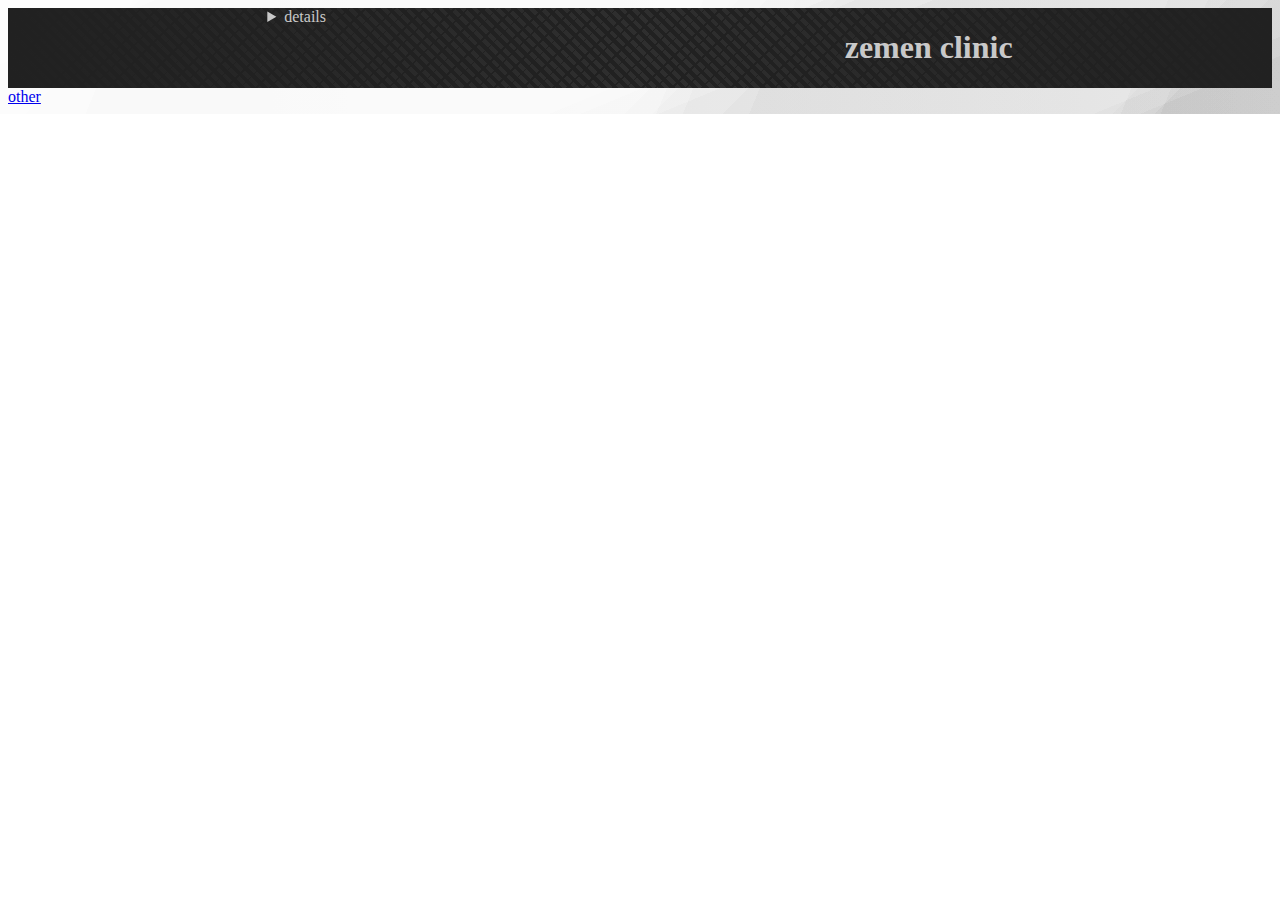
==== index.html @ 0b7f8212 "Add files via upload" ====
<!DOCTYPE html>
<html lang="en">
<head>
  <meta charset="UTF-8">
  <meta name="viewport" content="width=device-width, initial-scale=1.0">
  <link rel="stylesheet" href="style.css">
  <title>Document</title>
</head>
<body>
  <div class="div">
    <details>
      <summary>details</summary>
      <li><a href="#home">home</a></li>
      <li><a href="#about">about</a></li>
    </details>
    <h1>zemen clinic</h1>
  </div>
<div><a href="other.html">other</a></div>
  
</body>
</html>
---- style.css ----
body{
  background-image: linear-gradient(112.5deg, rgb(214, 214, 214) 0%, rgb(214, 214, 214) 10%,rgb(195, 195, 195) 10%, rgb(195, 195, 195) 53%,rgb(176, 176, 176) 53%, rgb(176, 176, 176) 55%,rgb(157, 157, 157) 55%, rgb(157, 157, 157) 60%,rgb(137, 137, 137) 60%, rgb(137, 137, 137) 88%,rgb(118, 118, 118) 88%, rgb(118, 118, 118) 91%,rgb(99, 99, 99) 91%, rgb(99, 99, 99) 100%),linear-gradient(157.5deg, rgb(214, 214, 214) 0%, rgb(214, 214, 214) 10%,rgb(195, 195, 195) 10%, rgb(195, 195, 195) 53%,rgb(176, 176, 176) 53%, rgb(176, 176, 176) 55%,rgb(157, 157, 157) 55%, rgb(157, 157, 157) 60%,rgb(137, 137, 137) 60%, rgb(137, 137, 137) 88%,rgb(118, 118, 118) 88%, rgb(118, 118, 118) 91%,rgb(99, 99, 99) 91%, rgb(99, 99, 99) 100%),linear-gradient(135deg, rgb(214, 214, 214) 0%, rgb(214, 214, 214) 10%,rgb(195, 195, 195) 10%, rgb(195, 195, 195) 53%,rgb(176, 176, 176) 53%, rgb(176, 176, 176) 55%,rgb(157, 157, 157) 55%, rgb(157, 157, 157) 60%,rgb(137, 137, 137) 60%, rgb(137, 137, 137) 88%,rgb(118, 118, 118) 88%, rgb(118, 118, 118) 91%,rgb(99, 99, 99) 91%, rgb(99, 99, 99) 100%),linear-gradient(90deg, rgb(195, 195, 195),rgb(228, 228, 228)); background-blend-mode:overlay,overlay,overlay,normal;
  background-repeat: no-repeat;

}
.div{
  justify-content: space-around;
  display: flex;
  
  background-image: radial-gradient(circle at center center, transparent,rgb(33,33,33)),repeating-linear-gradient(135deg, rgb(33,33,33) 0px, rgb(33,33,33) 2px,transparent 2px, transparent 10px,rgb(33,33,33) 10px, rgb(33,33,33) 11px,transparent 11px, transparent 21px),repeating-linear-gradient(45deg, rgb(47,47,47) 0px, rgb(47,47,47) 4px,transparent 4px, transparent 8px),linear-gradient(90deg, rgb(33,33,33),rgb(33,33,33));
  color: rgb(201, 201, 201);

}
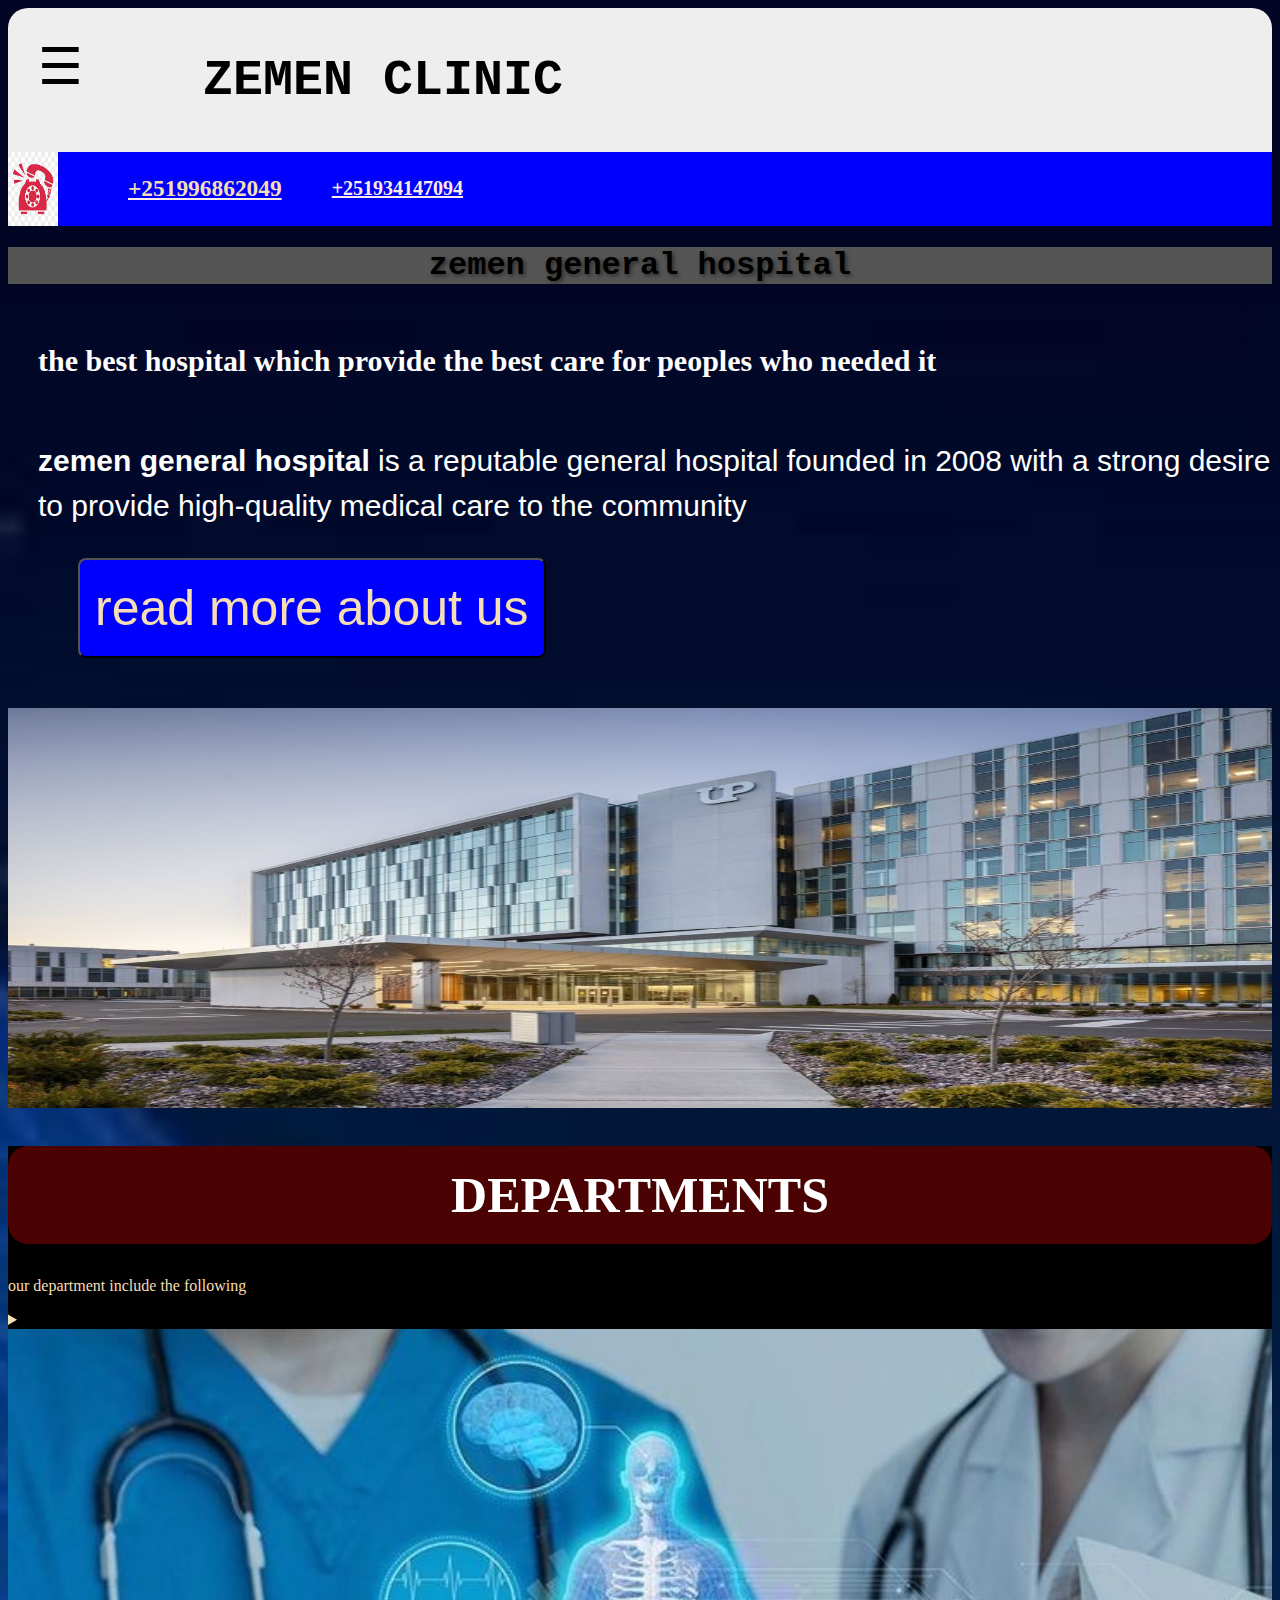
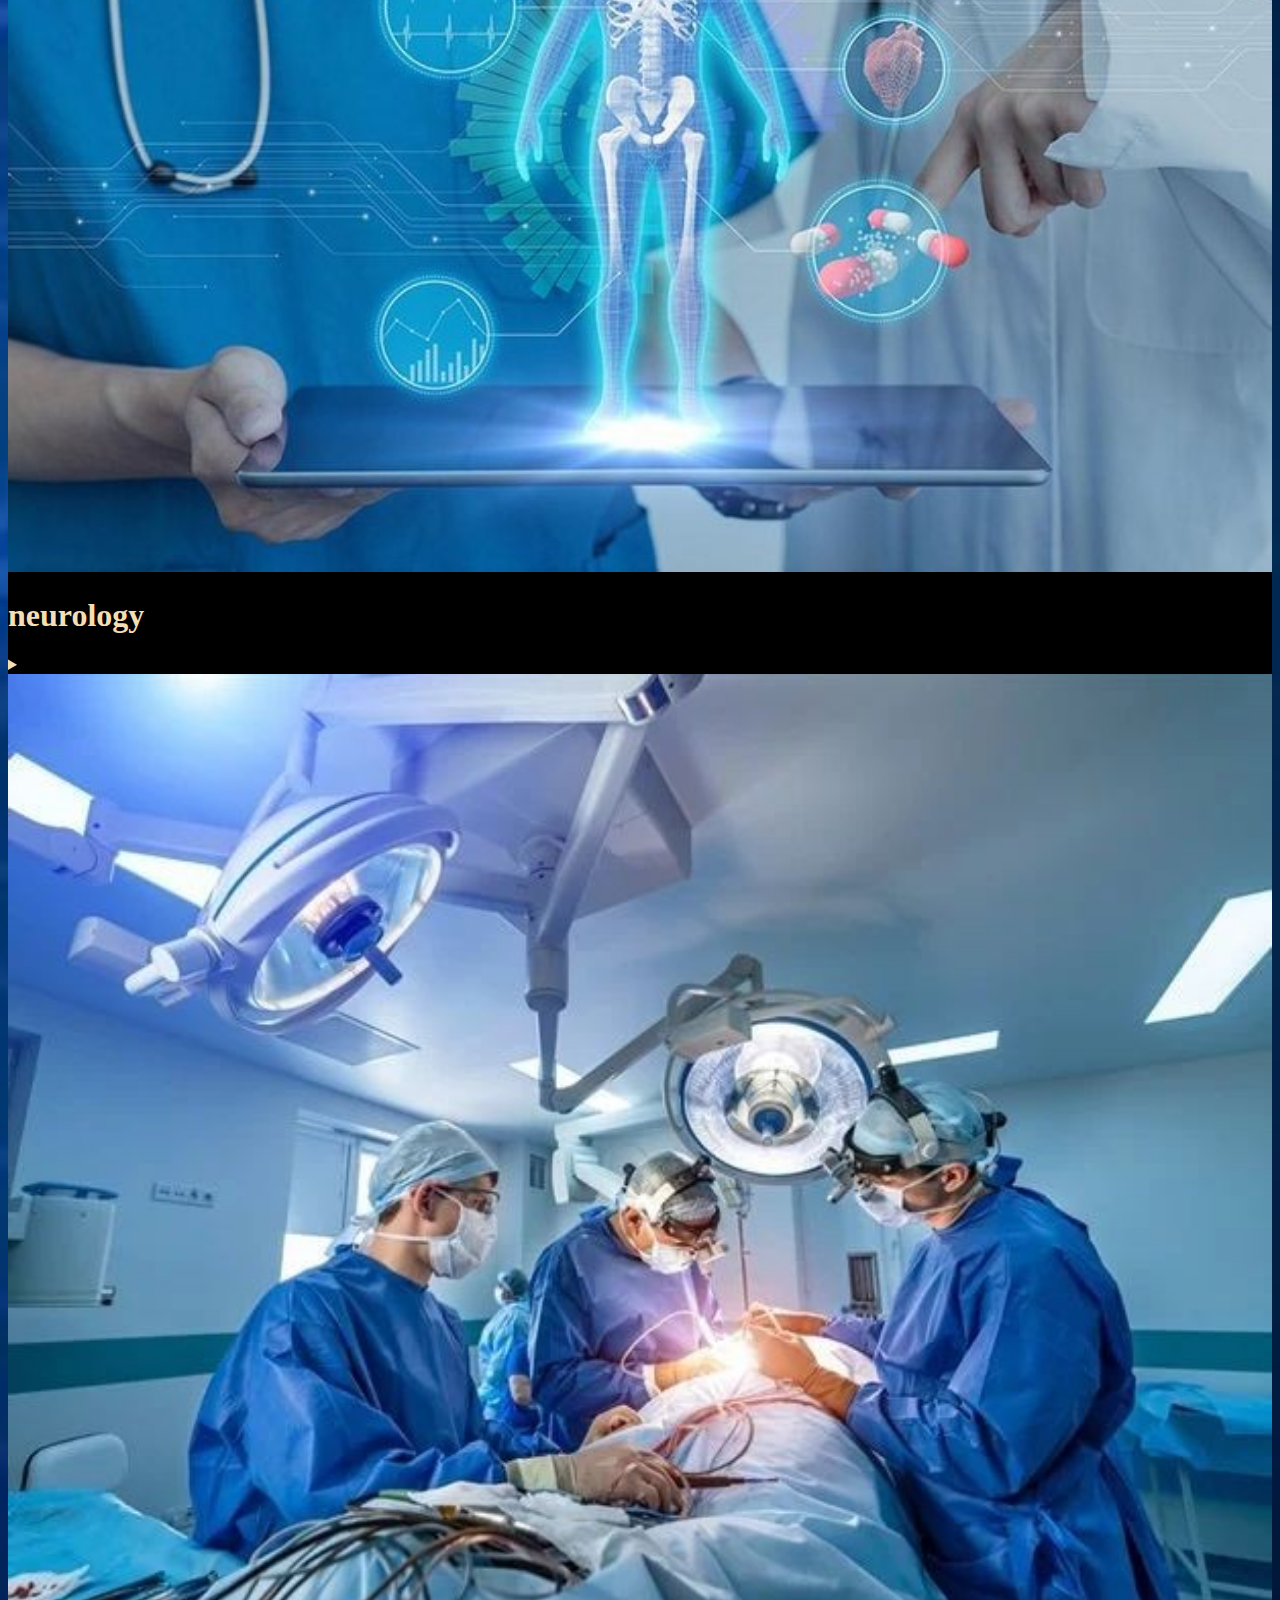
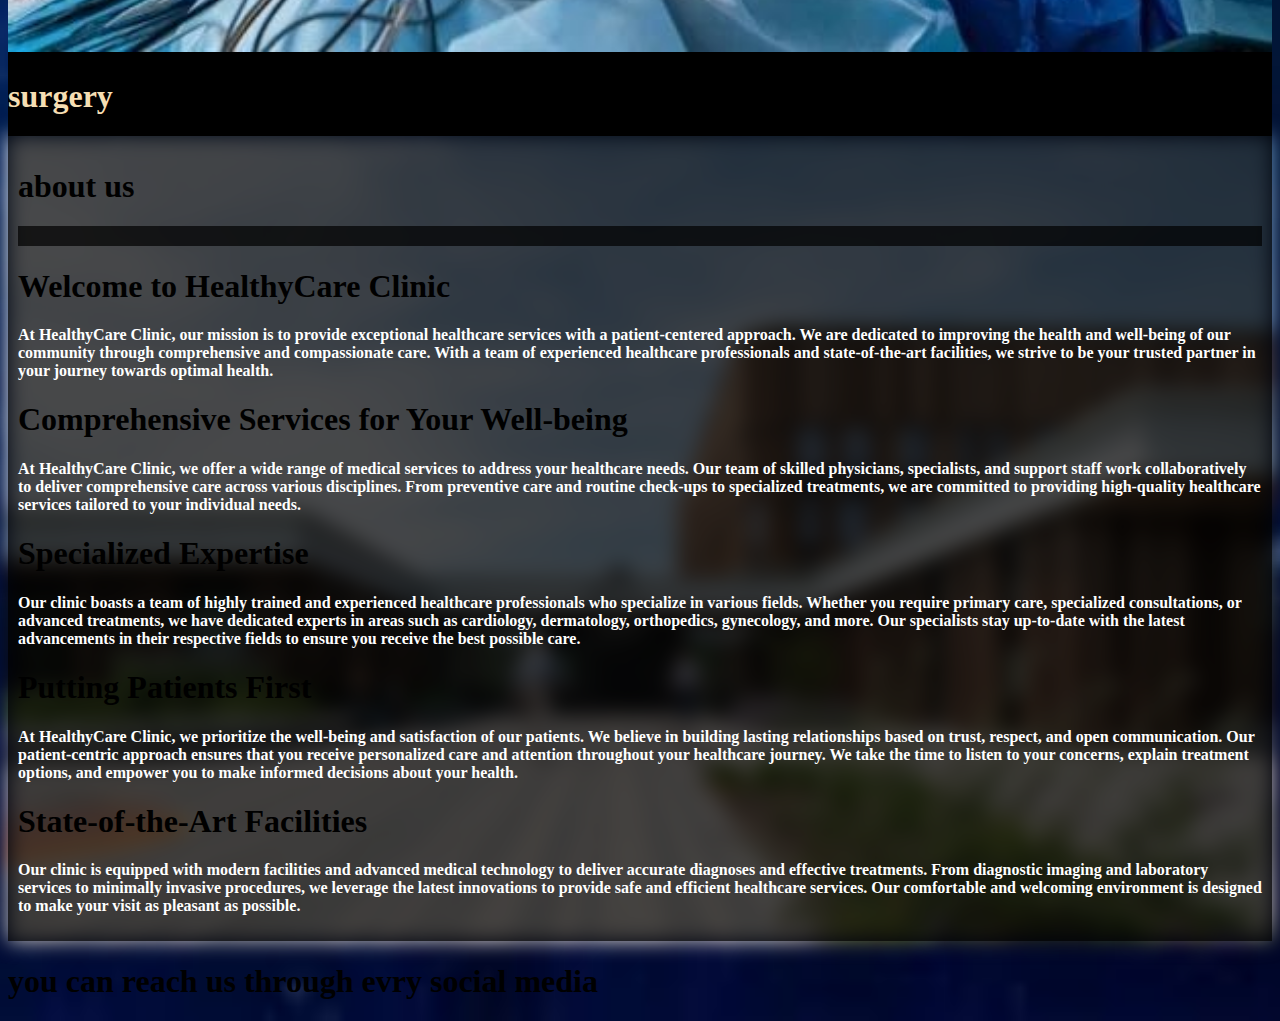
==== commit 6a0234ed: "Add files via upload" ====
--- a/index.html
+++ b/index.html
@@ -1,21 +1,107 @@
 <!DOCTYPE html>
-<html lang="en">
+<html>
 <head>
-  <meta charset="UTF-8">
-  <meta name="viewport" content="width=device-width, initial-scale=1.0">
-  <link rel="stylesheet" href="style.css">
-  <title>Document</title>
+  <title>Side Navigation Bar</title>
+  <link rel="stylesheet" type="text/css" href="side.css">
 </head>
 <body>
-  <div class="div">
-    <details>
-      <summary>details</summary>
-      <li><a href="#home">home</a></li>
-      <li><a href="#about">about</a></li>
-    </details>
-    <h1>zemen clinic</h1>
+  <div class="navbar">
+    <span class="open-btn" onclick="openNav()">&#9776; </span>
+    <span class="navspan2"><h1>ZEMEN CLINIC</h1></span>
   </div>
-<div><a href="other.html">other</a></div>
   
+  <div id="mySidebar" class="sidebar">
+    <a href="#home">Home</a>
+    <a href="#service">Services</a>
+    <a href="#about">About</a>
+    <a href="#contact">Contact</a>
+    <a href="javascript:void(0)" class="close-btn" onclick="closeNav()">&times;</a>
+  </div>
+  
+  <div class="content">
+    <!-- Main content of your website goes here -->
+    <img src="images.jpg" alt="" srcset="" width="50PX">
+    <div class="phondiv"><a href="tel:+251996862049" class="phone"><h3>+251996862049 </h3></a><a href="tel:+251934147094" class="phone"> +251934147094</a></div>
+  </div>
+<div class="the3">
+  <h1>zemen general hospital</h1>
+    <h3>the best hospital which provide the best care for peoples who needed it</h3>
+  
+  <p><b>zemen general hospital</b> is a reputable general hospital founded in 2008 with a strong desire to provide high-quality medical care to the community</p>
+  <button class="button1"><a href="#about">read more about us</a></button>
+  <img src="side.jpg" alt="" >
+</div>
+<div class="service" id="service">
+  <h1 class="h1">DEPARTMENTS</h1>
+  <p>our department include the following</p>
+  <details class="detail1">
+    <summary class="imagesum1"><img src="nurology3.jpg" alt=""><h1>neurology</h1></summary>
+    <p>Neurology is a branch of medicine that focuses on the study, diagnosis, and treatment of disorders and diseases related to the nervous system. The nervous system is a complex network of nerves, neurons, and specialized cells that transmit and process information throughout the body.
+
+      Neurologists are medical doctors who specialize in neurology. They are trained to diagnose and treat a wide range of neurological conditions, including but not limited to:
+      
+      1. Brain disorders: Such as stroke, epilepsy, brain tumors, traumatic brain injuries, and neurodegenerative disorders like Alzheimer's disease and Parkinson's disease.
+      
+      2. Spinal cord disorders: Such as spinal cord injuries, spinal cord tumors, and spinal cord compression.
+      
+      3. Peripheral nervous system disorders: Such as peripheral neuropathy, carpal tunnel syndrome, and nerve injuries.
+      
+      4. Neuromuscular disorders: Such as muscular dystrophy, myasthenia gravis, and amyotrophic lateral sclerosis (ALS).
+      
+      Neurologists use various diagnostic techniques to evaluate and diagnose neurological conditions, including physical examinations, medical history review, neurological tests, imaging studies (such as MRI and CT scans), and electrodiagnostic tests (such as electromyography and electroencephalography).
+      
+      Treatment approaches in neurology may involve medication management, physical therapy, occupational therapy, lifestyle modifications, and in some cases, neurosurgery. Neurologists work closely with other healthcare professionals, such as neurosurgeons, physiatrists, and neuropsychologists, to provide comprehensive care for patients with neurological conditions.
+      
+      It's important to note that neurology is a vast and rapidly evolving field, and ongoing research and advancements contribute to our understanding and treatment of neurological disorders.</p>
+  </details>
+  <details class="detail2">
+    <summary class="imagesum2"><img src="nurology4.jpg" alt=""><h1>surgery</h1></summary>
+    <p>Surgery is a medical specialty that involves using operative techniques to treat diseases, injuries, and conditions through manual or instrumental procedures. Surgeons are medical doctors who have undergone specialized training in surgical techniques and procedures.
+
+      The primary goal of surgery is to physically intervene in the body to remove, repair, or alter tissues or organs to restore normal function, alleviate symptoms, or prevent further disease progression. Surgical procedures can be performed for various reasons, including:
+      
+      1. Diagnosis: Some surgeries are performed to obtain tissue samples for diagnostic purposes. For example, a biopsy involves the removal of a small piece of tissue for examination under a microscope to determine the presence of cancer or other diseases.
+      
+      2. Treatment: Surgeries can be therapeutic and aim to treat or cure a specific condition or disease. Examples include removing a tumor, repairing a fractured bone, or replacing a damaged heart valve.
+      
+      3. Palliation: Palliative surgeries are performed to relieve symptoms or improve quality of life in patients with advanced or incurable diseases. For instance, debulking surgery may be performed to reduce the size of a tumor and alleviate pain or other symptoms.
+      
+      Surgical procedures can vary widely depending on the specific condition being treated and the part of the body involved. They may be performed using traditional open surgery techniques, where a large incision is made to access the surgical site, or minimally invasive techniques, such as laparoscopy or robotic-assisted surgery, which involve small incisions and the use of specialized instruments and cameras.
+      
+      Surgery carries risks, including potential complications, anesthesia-related risks, and recovery time. Surgeons work closely with other healthcare professionals, such as anesthesiologists, nurses, and surgical teams, to ensure the safety and success of the procedure.
+      
+      It's important to note that surgery is just one of the many treatment options available in medicine. The decision to undergo surgery is typically made after considering factors such as the patient's overall health, the nature of the condition, potential risks and benefits, and alternative treatments.</p>
+  </details>
+</div>
+<div class="about" id="about">
+ <div class="p1">
+  <h1 class="h2">about us</h1>
+  <p class="p1">
+    <h1>Welcome to HealthyCare Clinic</h1>
+
+At HealthyCare Clinic, our mission is to provide exceptional healthcare services with a patient-centered approach. We are dedicated to improving the health and well-being of our community through comprehensive and compassionate care. With a team of experienced healthcare professionals and state-of-the-art facilities, we strive to be your trusted partner in your journey towards optimal health.
+
+<h1>Comprehensive Services for Your Well-being</h1>
+
+At HealthyCare Clinic, we offer a wide range of medical services to address your healthcare needs. Our team of skilled physicians, specialists, and support staff work collaboratively to deliver comprehensive care across various disciplines. From preventive care and routine check-ups to specialized treatments, we are committed to providing high-quality healthcare services tailored to your individual needs.
+
+<h1>Specialized Expertise</h1>
+
+Our clinic boasts a team of highly trained and experienced healthcare professionals who specialize in various fields. Whether you require primary care, specialized consultations, or advanced treatments, we have dedicated experts in areas such as cardiology, dermatology, orthopedics, gynecology, and more. Our specialists stay up-to-date with the latest advancements in their respective fields to ensure you receive the best possible care.
+
+<h1>Putting Patients First</h1>
+
+At HealthyCare Clinic, we prioritize the well-being and satisfaction of our patients. We believe in building lasting relationships based on trust, respect, and open communication. Our patient-centric approach ensures that you receive personalized care and attention throughout your healthcare journey. We take the time to listen to your concerns, explain treatment options, and empower you to make informed decisions about your health.
+
+<h1>State-of-the-Art Facilities</h1>
+
+Our clinic is equipped with modern facilities and advanced medical technology to deliver accurate diagnoses and effective treatments. From diagnostic imaging and laboratory services to minimally invasive procedures, we leverage the latest innovations to provide safe and efficient healthcare services. Our comfortable and welcoming environment is designed to make your visit as pleasant as possible.
+  </p>
+</div>
+ </div>
+ <div class="contact">
+  <h1>you can reach us through evry social media</h1>
+ </div>
+  <script src="script.js"></script>
 </body>
 </html>--- a/side.css
+++ b/side.css
@@ -0,0 +1,279 @@
+body{
+  background-image: url(back.jpg);
+  background-repeat: no-repeat;
+  background-size: cover;
+  background-position: center center;
+  background-color: rgb(248, 7, 7);
+  
+}
+/* Style for the navbar */
+.navbar {
+  display: flex;
+  flex-direction: row;
+  flex-wrap: wrap;
+  background-color: #eeeeee;
+  padding: 10px;
+  border-top-left-radius: 20px;
+  border-top-right-radius: 20px;
+  color: rgb(0, 0, 0);
+}
+.navspan2{
+  padding-left: 50px;
+}
+.navspan2 h1{
+  font-family: 'Courier New', Courier, monospace;
+  font-size: 50px;
+  color: rgb(0, 0, 0);
+  font-weight: bolder;
+  text-align: center;
+  padding-left: 50px;
+  /* animation */
+  animation-name: scale-text;
+  animation-duration: 1.5s;
+  animation-timing-function: ease-in-out;
+  animation-iteration-count: infinite;
+}
+
+@keyframes scale-text {
+  0% {
+    transform: scale(1);
+  }
+  50% {
+    transform: scale(1.2);
+  }
+  100% {
+    transform: scale(1);
+  }
+}
+/* Style for the open button */
+.open-btn {
+  cursor: pointer;
+  font-size: 50px;
+  padding: 20px;
+}
+
+/* Style for the sidebar */
+.sidebar {
+  width: 200px;
+  background-color: #615f5f;
+  height: 100%;
+  position: fixed;
+  left: -200px;
+  top: 0;
+  overflow-x: hidden;
+  padding-top: 20px;
+  transition: 0.5s;
+}
+
+/* Style for the links in the sidebar */
+.sidebar a {
+  padding: 6px 8px 6px 16px;
+  text-decoration: none;
+  font-size: 40px;
+  color: #ffffff;
+  display: block;
+}
+
+/* Change the color of the links on hover */
+.sidebar a:hover {
+  background-color: #555;
+  color: white;
+}
+
+/* Style for the close button */
+.close-btn {
+  position: absolute;
+  top: 0;
+  right: 10px;
+  font-size: 24px;
+}
+
+/* Style for the main content area */
+.content {
+  display: flex;
+  flex-direction: row;
+  margin-left: 0;
+  
+  transition: 0.5s;
+  background-color: blue;
+}
+.content h3{
+  padding-left: 20px;
+  color: wheat;
+  transition: 0.5s;
+}
+/* .the3{
+  background-color: #a3a1a1;
+  
+}
+.the3 h3{
+  
+  color: #555;
+  
+}
+.the3 h3::before{
+  content: ".";
+  display: inline-block;
+  margin-right: 5px;
+  color: #ff0000;
+  font-size: 78px;
+} */
+.the3 {
+  
+  padding-top: 0px;
+  
+}
+
+.the3 h3 {
+  padding: 30px;
+  color: #ffffff;
+ font-size: 30px;
+}
+
+.the3 h1{
+ font-family: 'Courier New', Courier, monospace;
+  color: #000000;
+  text-align: center;
+  background-color: #555;
+  text-shadow: 2px 2px 4px rgba(0, 0, 0, 0.5);
+}
+.the3 p{
+  color: #ffffff;
+  font-family: 'Gill Sans', 'Gill Sans MT', Calibri, 'Trebuchet MS', sans-serif;
+  line-height: 1.5;
+  padding-left: 30px;
+  font-size: 30px;
+}
+.button1{
+height: 100px;
+background-color: blue;
+margin-left: 70px;
+border-radius: 8px;
+padding: 15px;
+}
+.button1 a{
+  color: wheat;
+  text-align: center;
+  text-decoration: none;
+  font-size: 50px;
+}
+.the3 img{
+  padding-top: 50px;
+  width:100%;
+  height:400px;
+}
+/* .imagesum1,.imagesum2{
+  z-index: 1;
+  position: relative;
+  background-color: #3d3c3c;
+  list-style: none;
+  height: 100px;
+  width: 100%;
+  border: 1px solid #ccc;
+  border-color: #000000; 
+  border-radius: 5px;
+  box-shadow: 0 2px 4px rgba(0, 0, 0, 0.1);
+}
+.imagesum1 img{
+  position: relative;
+  z-index: 1;
+  height: 100px;
+  width: 100%;
+  filter: blur(1.5px);
+}
+.imagesum1 h1{
+  font-size: 40px;
+  position: absolute;
+  top: 10px;
+  left: 100px;
+  color: #3d3c3c;
+  font-family: 'Courier New', Courier, monospace;
+  text-shadow: 0 2px 4px rgb(0, 0, 0);
+}
+.detail1,.detail2{
+  background-color: #555;
+}
+.detail1,.detail2 p{
+  font-weight: bold;
+}
+
+.imagesum2 img{
+  height: 100px;
+  width: 100%;
+  filter: blur(1.5px);
+  z-index: 1;
+}
+.imagesum2{
+  margin-top: 50px;
+}
+.imagesum2 h1{
+  font-size: 40px;
+  position: absolute;
+  top: 10px;
+  left: 100px;
+  color: #3d3c3c;
+  font-family: 'Courier New', Courier, monospace;
+  text-shadow: 0 2px 4px rgb(0, 0, 0);
+} */
+.phondiv{
+  display: flex;
+  align-items: center;
+font-size: 20px;
+}
+.phone{
+  font-weight: bolder;
+  color: #ffeaea;
+  padding-left: 50px;
+  
+}
+.imagesum1 img{
+  width: 100%;
+}
+.imagesum2 img{
+  width: 100%;
+}
+/* service */
+.service{
+  background-color: #000000;
+  color: wheat;
+}
+.h1{
+  color: white;
+  text-align: center;
+  background-color: rgba(247, 6, 6, 0.3);
+  font-size: 50px;
+  padding: 20px;
+  border-radius: 20px;
+}
+/* about */
+.about {
+  position: relative;
+}
+
+.about::before {
+  content: '';
+  position: absolute;
+  top: 0;
+  left: 0;
+  width: 100%;
+  height: 100%;
+  background-image: url(side1.jpg);
+  background-repeat: no-repeat;
+  background-size: cover;
+  background-position: center center;
+  filter: blur(10px);
+  z-index: -1;
+}
+
+
+
+.p1 {
+  background-color: rgba(0, 0, 0, 0.7);
+  padding: 10px;
+  font-weight: bolder;
+  color: rgb(255, 255, 255);
+}
+.p1 h1{
+  color: black;
+  font-weight: bolder;
+}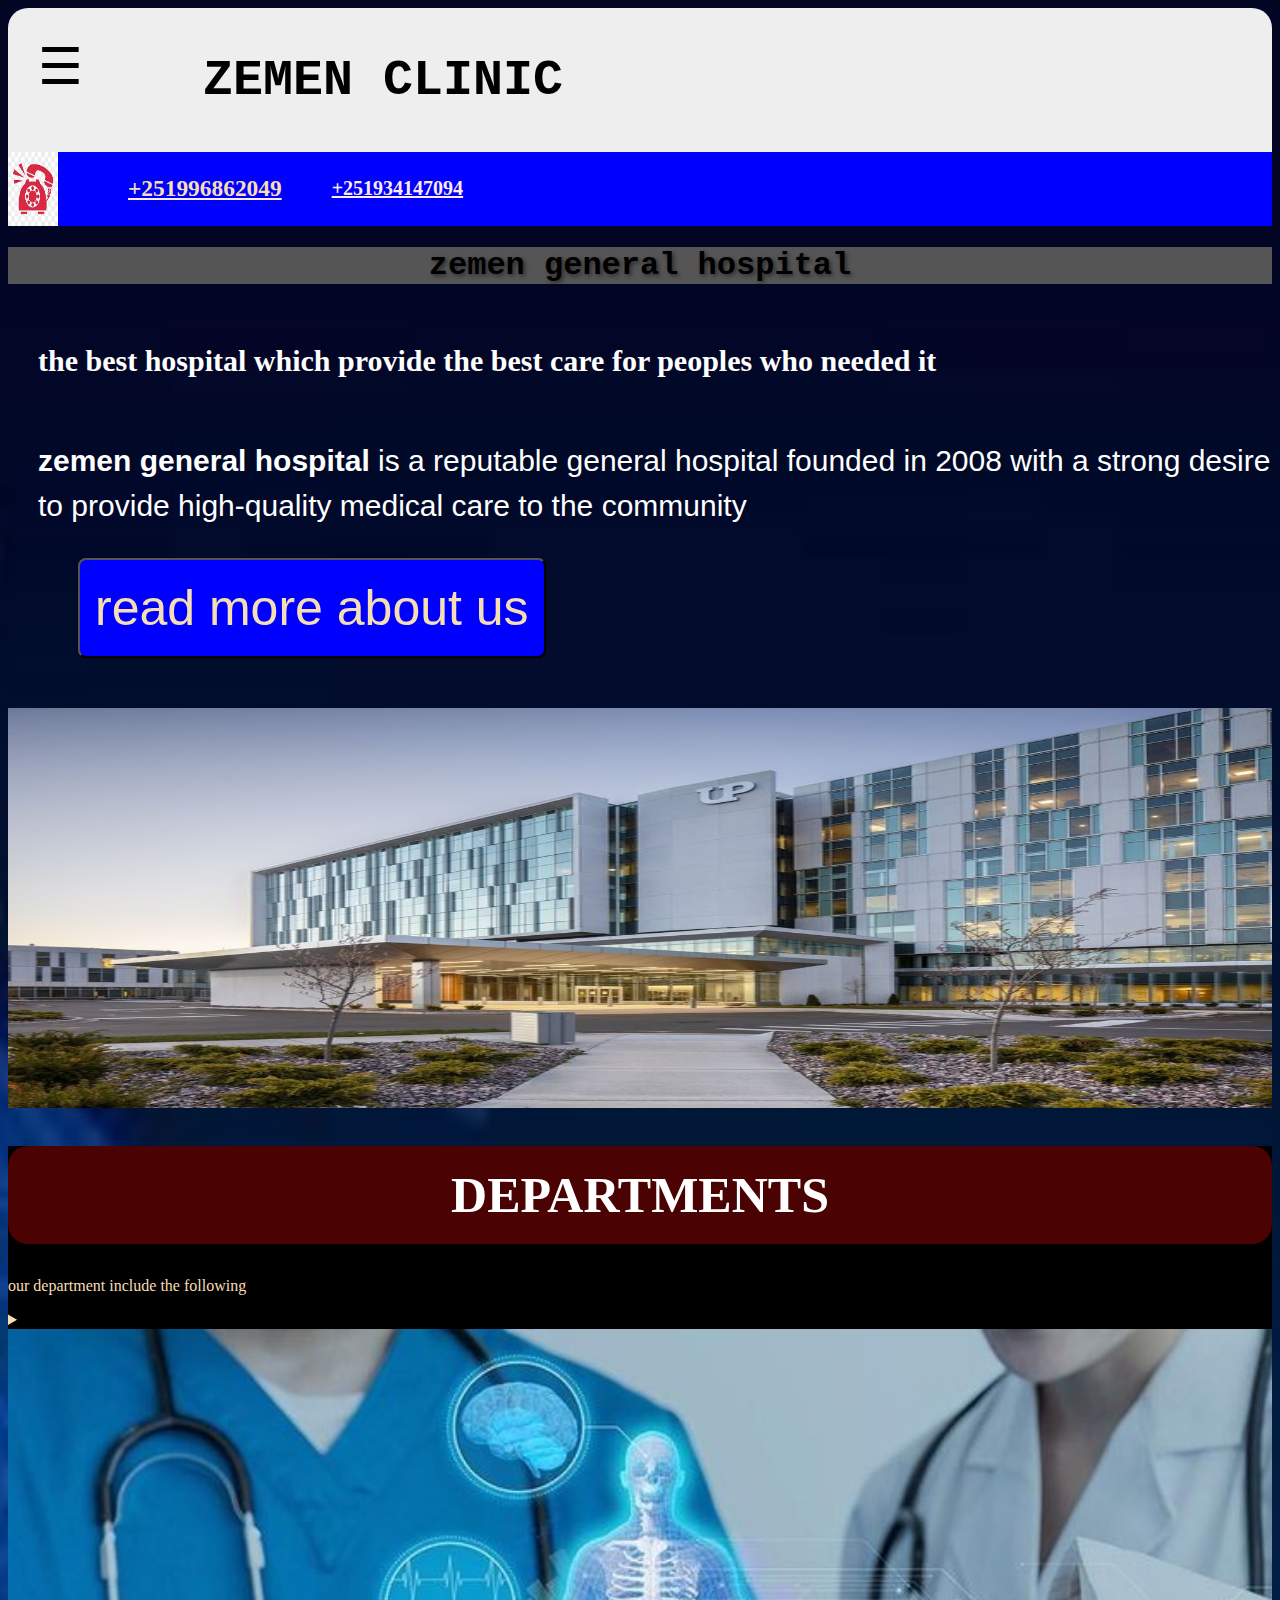
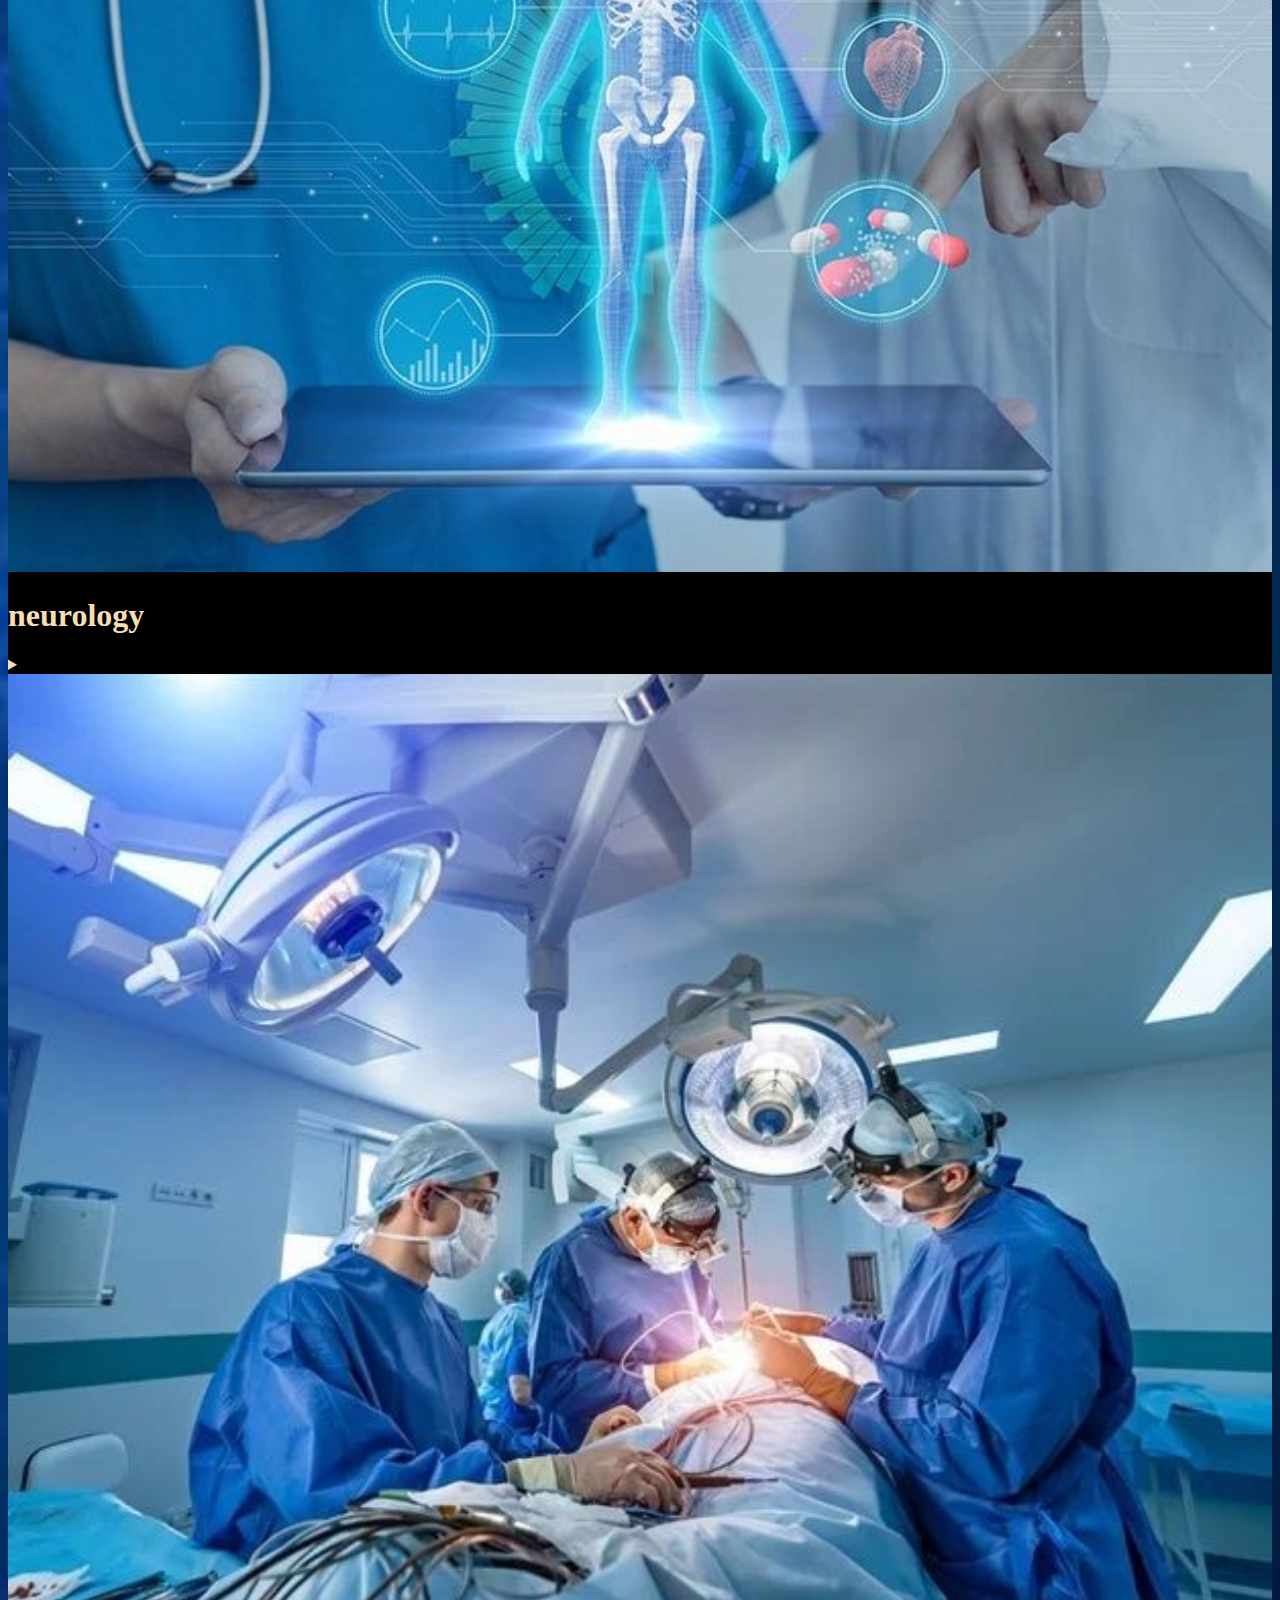
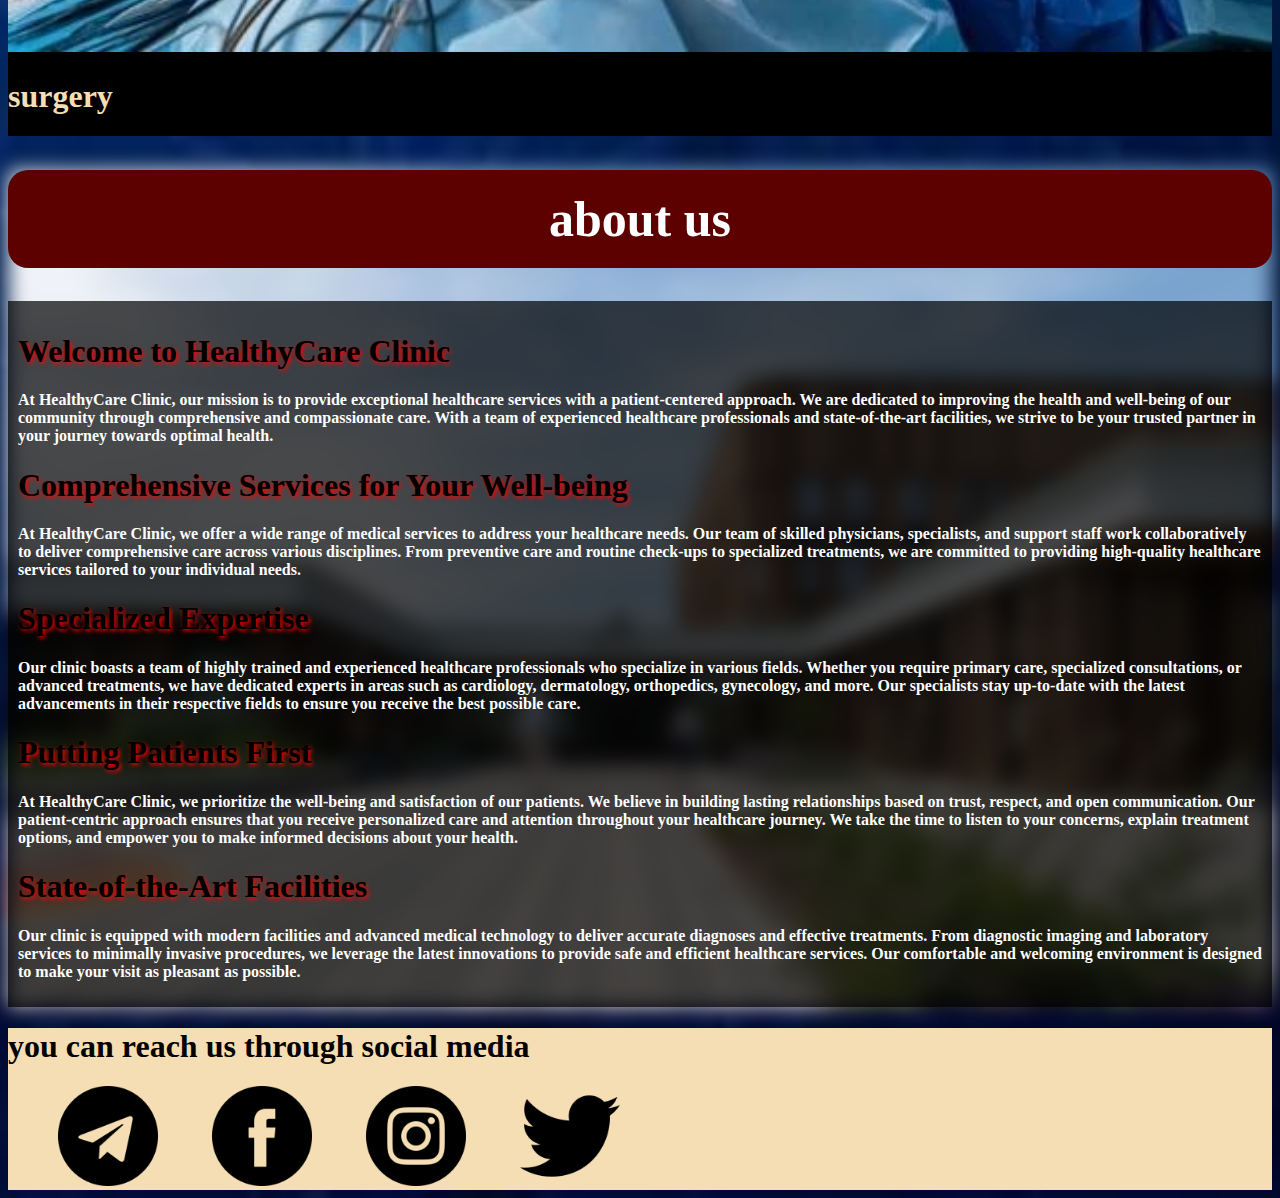
==== commit 66b135db: "Add files via upload" ====
--- a/index.html
+++ b/index.html
@@ -74,9 +74,10 @@
   </details>
 </div>
 <div class="about" id="about">
+  <h1 class="h2">about us</h1>
  <div class="p1">
-  <h1 class="h2">about us</h1>
-  <p class="p1">
+  
+  <p class="p2">
     <h1>Welcome to HealthyCare Clinic</h1>
 
 At HealthyCare Clinic, our mission is to provide exceptional healthcare services with a patient-centered approach. We are dedicated to improving the health and well-being of our community through comprehensive and compassionate care. With a team of experienced healthcare professionals and state-of-the-art facilities, we strive to be your trusted partner in your journey towards optimal health.
@@ -99,9 +100,22 @@
   </p>
 </div>
  </div>
- <div class="contact">
-  <h1>you can reach us through evry social media</h1>
- </div>
+ 
+
+  
+    <footer>
+      <h1>you can reach us through social media</h1>
+      <span class="icons">
+        <a href=""><img src="telegram.png" alt=""></a>
+    <a href=""><img src="facebook.png" alt=""></a>
+    <a href=""><img src="insta.png" alt=""></a>
+    <a href=""><img src="twitter.png" alt=""></a>
+      </span>
+    </footer>
+  
+ 
   <script src="script.js"></script>
+  <button onclick="scrollToTop()" id="backToTopBtn">&uarr;</button> 
+
 </body>
 </html>--- a/side.css
+++ b/side.css
@@ -55,8 +55,8 @@
 /* Style for the sidebar */
 .sidebar {
   width: 200px;
-  background-color: #615f5f;
-  height: 100%;
+  background-color: #490000;
+  height: 95%;
   position: fixed;
   left: -200px;
   top: 0;
@@ -72,6 +72,7 @@
   font-size: 40px;
   color: #ffffff;
   display: block;
+
 }
 
 /* Change the color of the links on hover */
@@ -85,7 +86,7 @@
   position: absolute;
   top: 0;
   right: 10px;
-  font-size: 24px;
+  font-size: 34px;
 }
 
 /* Style for the main content area */
@@ -276,4 +277,45 @@
 .p1 h1{
   color: black;
   font-weight: bolder;
+  text-shadow: 2px 2px 4px #ff0000; 
+}
+.about .h2{
+  color: white;
+  text-align: center;
+  background-color: rgb(92, 0, 0);
+  font-size: 50px;
+  padding: 20px;
+  border-radius: 20px;
+}
+/* back to top */
+#backToTopBtn {
+   display: none; /*  Hide the button by default  */
+  position: fixed;
+  bottom: 20px;
+  right: 20px;
+  z-index: 99;
+  font-size: 100px;
+  font-weight: 900;
+  border: none;
+  outline: none;
+  background-color: #770000;
+  color: rgb(2, 175, 255);
+  cursor: pointer;
+  padding: 50px;
+  border-radius: 200px;
+  transition: opacity 0.2s; 
+  
+
+}
+
+
+#backToTopBtn:hover {
+  opacity: 0.7;
+}
+footer{
+  background-color: wheat;
+}
+.icons a img{
+  width: 100px;
+  margin-left: 50px;
 }